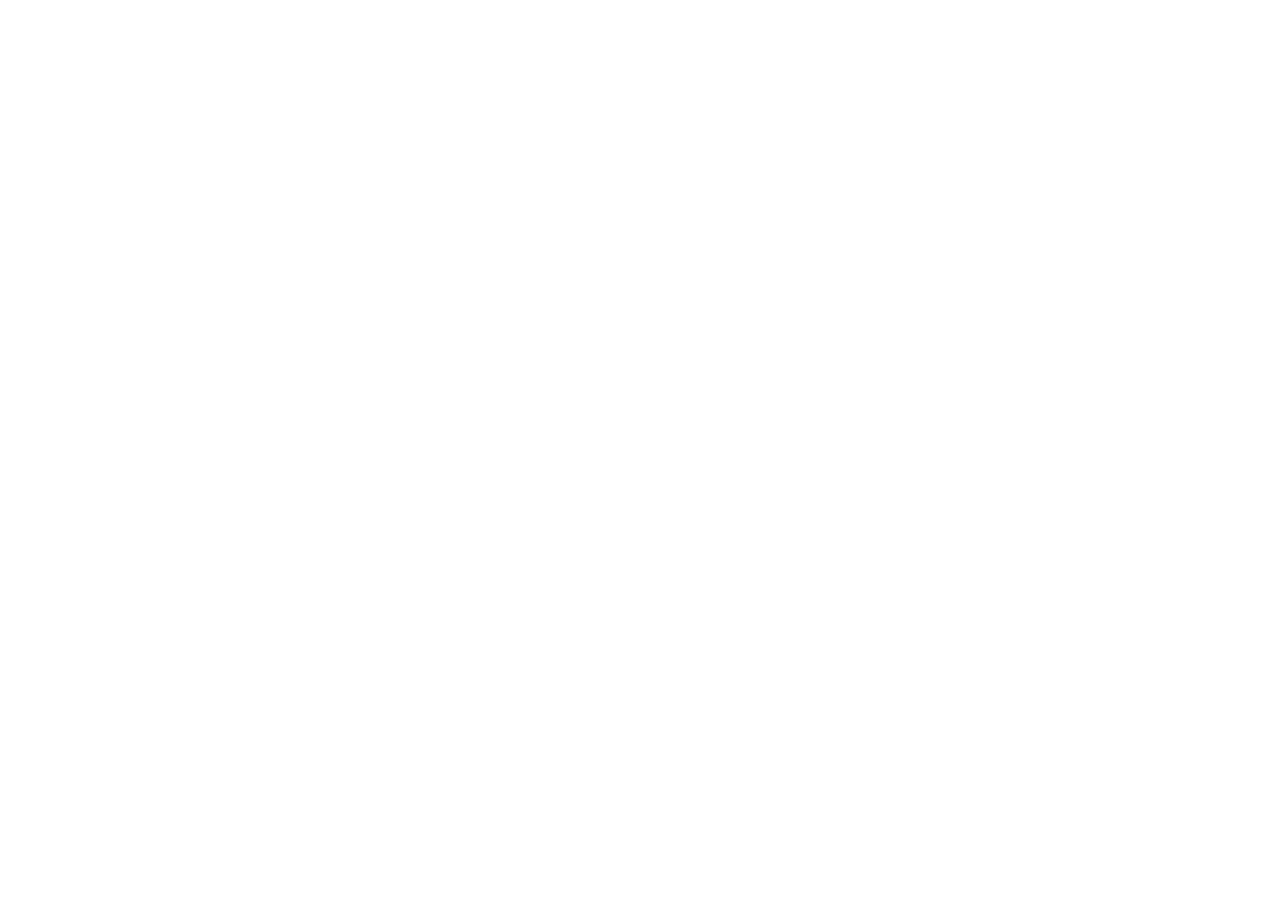
==== index.html @ 4564e3fd "feat: dev setting" ====
<!DOCTYPE html>
<html lang="ko">
<head>
    <meta charset="UTF-8">
    <meta http-equiv="X-UA-Compatible" content="IE=edge">
    <meta name="viewport" content="width=device-width, initial-scale=1.0">
    <title>1971543-이찬우</title>
    <link rel="stylesheet" href="index.css" type="text/css">
    <script src="index.js"></script>
</head>
<body>
    
</body>
</html>
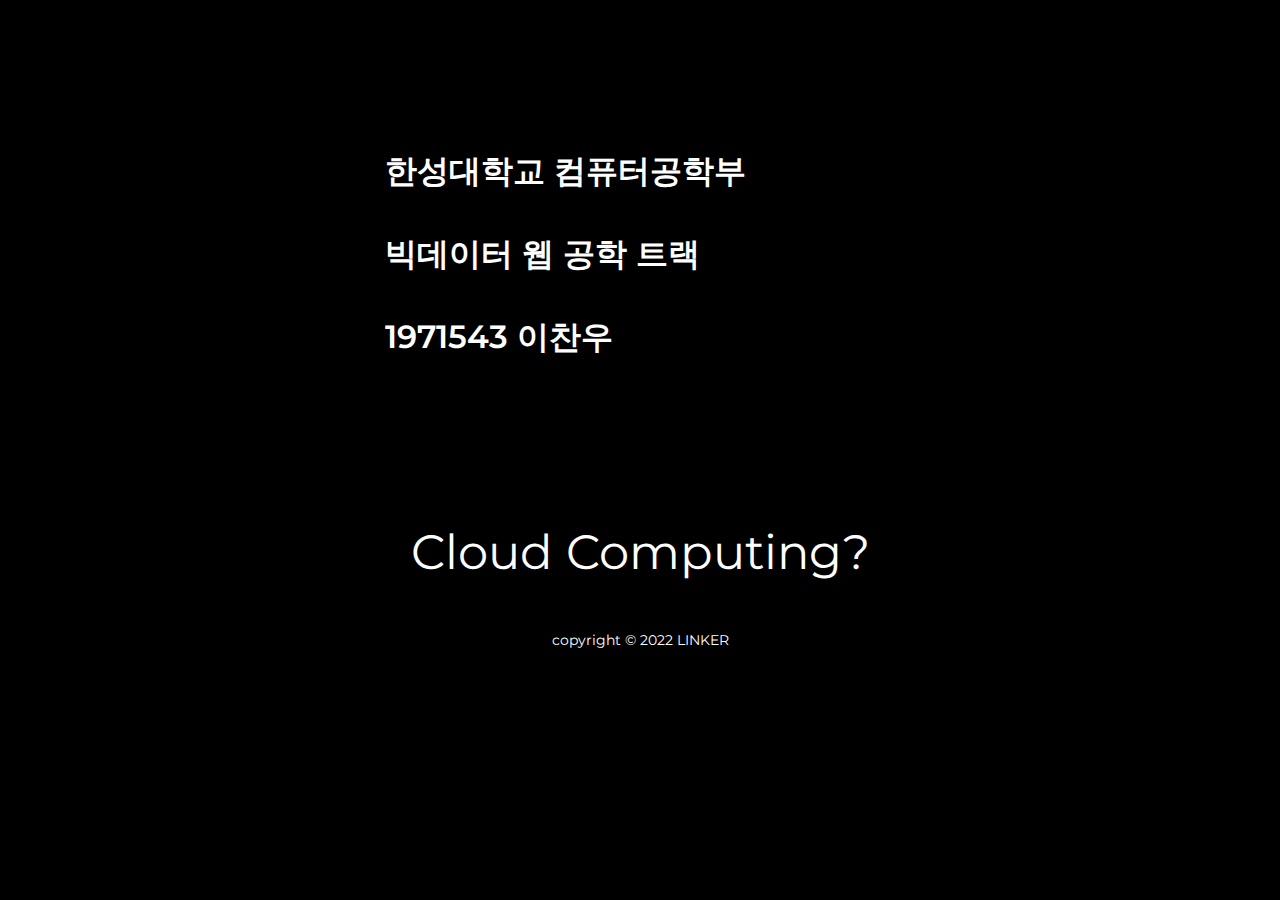
==== commit 8a043e02: "feat: intro page" ====
--- a/index.html
+++ b/index.html
@@ -6,9 +6,31 @@
     <meta name="viewport" content="width=device-width, initial-scale=1.0">
     <title>1971543-이찬우</title>
     <link rel="stylesheet" href="index.css" type="text/css">
-    <script src="index.js"></script>
 </head>
 <body>
-    
+    <section>
+        <div id="slider">
+            <div class="container">
+              <div class="slide">
+                <p style="color:white">한성대학교 컴퓨터공학부<br><br>빅데이터 웹 공학 트랙<br><br>1971543 이찬우</p>
+              </div>
+              <div class="slide">
+                <p style="color:white">클라우드컴퓨팅 N반</p>
+              </div>
+              <div class="slide">
+                <p style="color:white">개인 프로젝트<br>(클라우드 서비스 소개)</p>
+              </div>
+            </div>
+          </div>
+    </section>
+    <script src="index.js"></script>
+
+    <section>
+        <p class="intoBtn"><a class="linkTo" href="/content/content.html">Cloud Computing?</a></p>
+    </section>
+   
+    <footer class="copyRight">
+        <p>copyright © 2022 LINKER</p>
+    </footer>
 </body>
 </html>--- a/index.css
+++ b/index.css
@@ -0,0 +1,83 @@
+@import url('https://fonts.googleapis.com/css?family=Montserrat:100,200,300,400,500,600,700,800&display=swap');
+
+*{
+    font-family: 'Montserrat';
+}
+
+body {
+    background-color: black;
+}
+
+/* 텍스트 애니메이션 설정 부분 */
+#slider,  #slider .slide{
+    width: 550px;
+    height: 500px;
+  }
+  #slider {
+    overflow: hidden;
+    margin: 0 auto;
+    font-size: 32px;
+    font-weight: 600;
+  }
+  #slider .container {
+    position: relative;
+    margin-top: 100px;
+    bottom: 0;
+    right: 0;
+    animation: slide-animation 12s infinite;
+  }
+  #slider .slide {
+    position: relative;
+    box-sizing: border-box;
+    padding: 10px 20px;
+  }
+  
+  /* 애니메이션 설정 부분 */
+  @keyframes slide-animation {
+    0% { 
+      opacity: 0;
+      bottom: 0;
+    }
+    11% {
+      opacity: 1;
+      bottom: 0; 
+    }
+    22% { bottom: 100%; }
+    33% { bottom: 100%; }
+    44% { bottom: 200%; }
+    55% { bottom: 200%; }
+    66% { bottom: 300%; }
+    77% { bottom: 300%; }
+    88% {
+      opacity: 1;
+      bottom: 400%; 
+    }
+    100% {
+      opacity: 0;
+      bottom: 400%;
+    }
+  }
+
+  .linkTo {
+    color: white;
+    text-decoration: none;
+    font-size: 48px;
+  }
+
+  .linkTo:hover {
+    color: rgb(30, 150, 255);
+    text-decoration: none;
+    font-size: 48px;
+  }
+
+  .intoBtn {
+    margin-top: 15px;
+    text-align: center;
+  }
+
+  .copyRight {
+    text-align: center;
+    color: white;
+    font-size: 14px;
+    margin-top: 50px;
+  }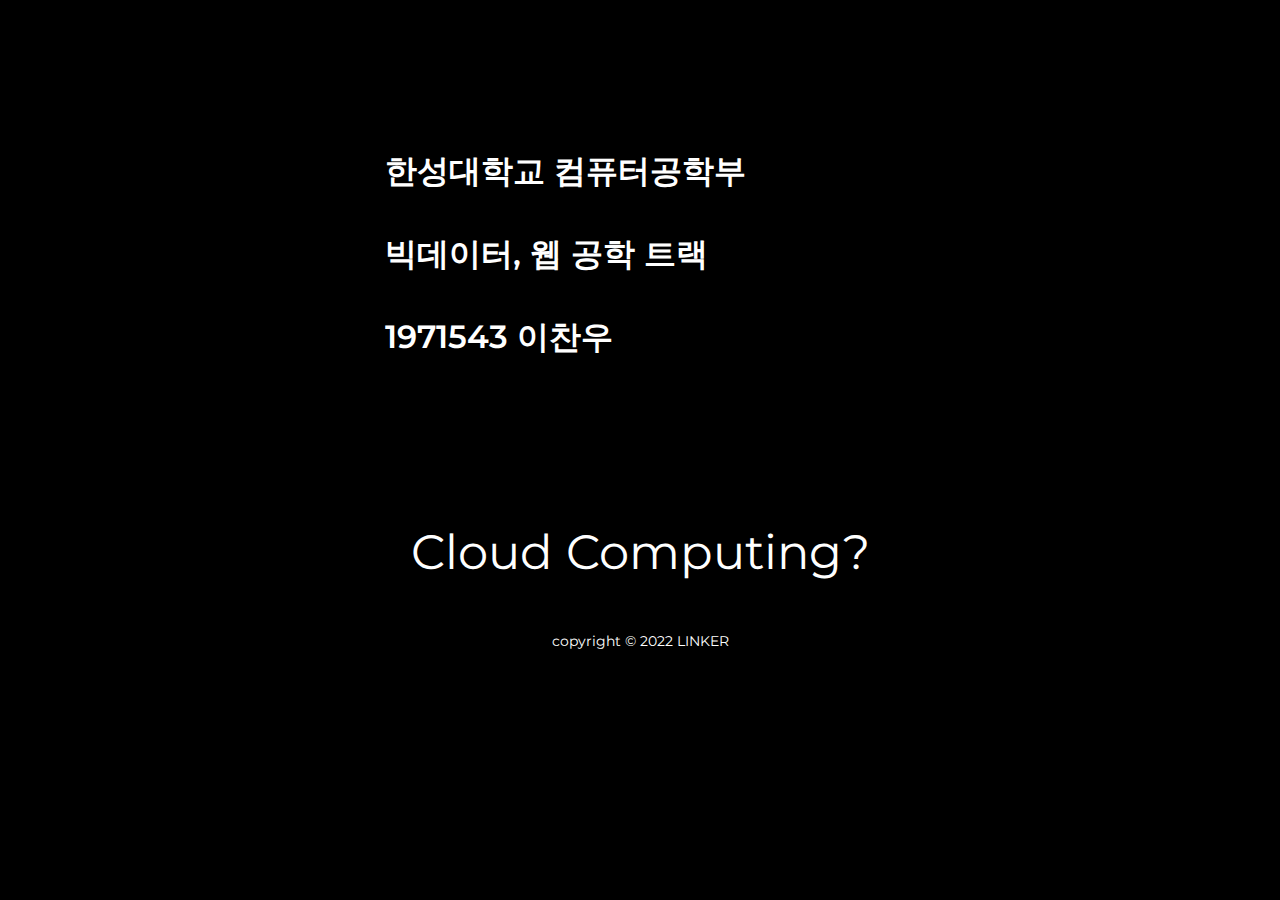
==== commit 29b01aee: "feat: data page 디자인 완료" ====
--- a/index.html
+++ b/index.html
@@ -12,7 +12,7 @@
         <div id="slider">
             <div class="container">
               <div class="slide">
-                <p style="color:white">한성대학교 컴퓨터공학부<br><br>빅데이터 웹 공학 트랙<br><br>1971543 이찬우</p>
+                <p style="color:white">한성대학교 컴퓨터공학부<br><br>빅데이터, 웹 공학 트랙<br><br>1971543 이찬우</p>
               </div>
               <div class="slide">
                 <p style="color:white">클라우드컴퓨팅 N반</p>
@@ -29,8 +29,8 @@
         <p class="intoBtn"><a class="linkTo" href="/content/content.html">Cloud Computing?</a></p>
     </section>
    
-    <footer class="copyRight">
-        <p>copyright © 2022 LINKER</p>
+    <footer class="footerDiv">
+        <p><a class="copyRight" href="https://github.com/tigerlcw">copyright © 2022 LINKER</a></p>
     </footer>
 </body>
 </html>--- a/index.css
+++ b/index.css
@@ -75,9 +75,15 @@
     text-align: center;
   }
 
-  .copyRight {
-    text-align: center;
-    color: white;
-    font-size: 14px;
-    margin-top: 50px;
-  }+
+/*copyright*/
+.footerDiv {
+  text-align: center;
+  margin-top: 50px;
+}
+  
+.copyRight {
+  color: white;
+  font-size: 14px;
+  text-decoration: none;
+}
